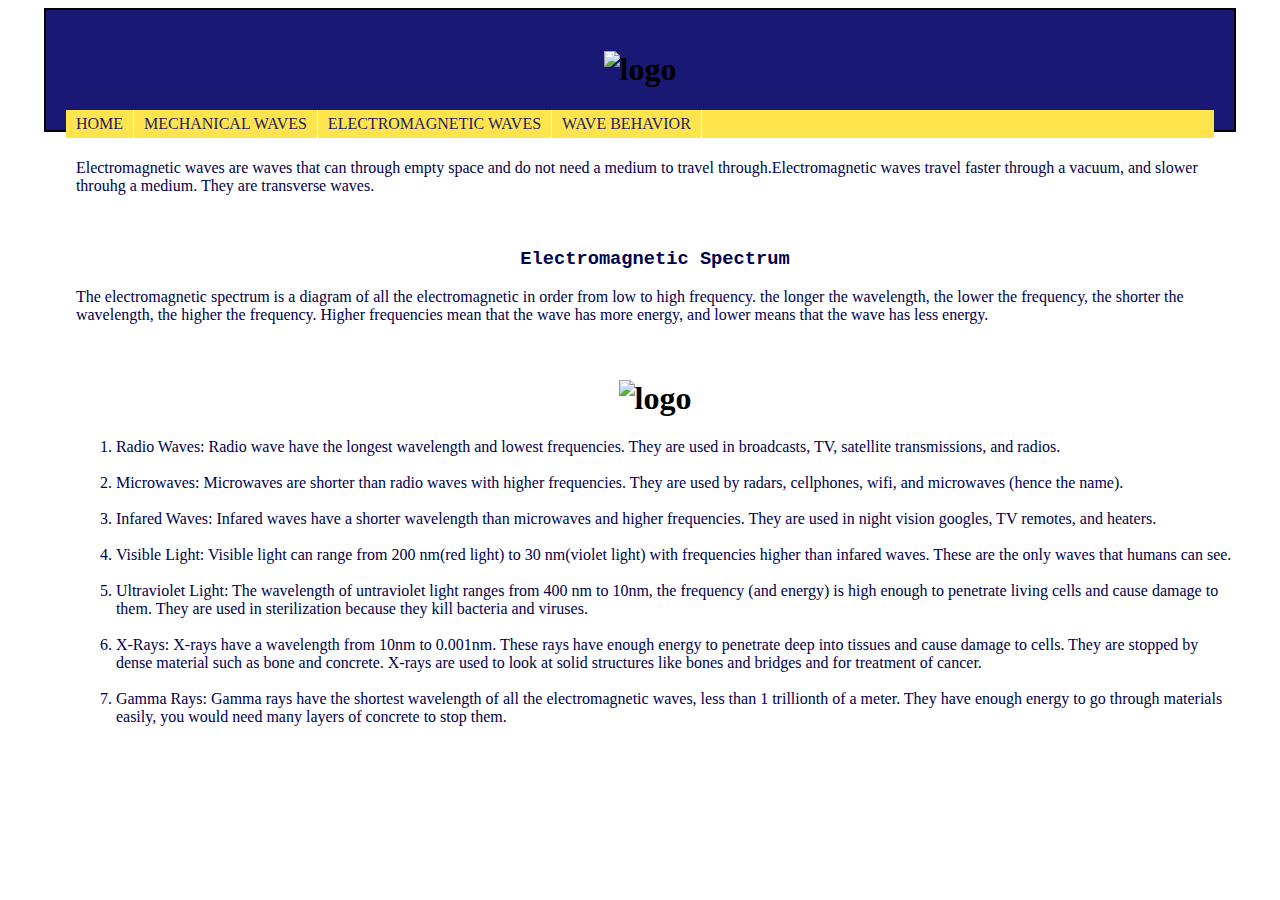
==== electro.html @ 7dc661f9 "Added project files" ====
<!DOCTYPE html>
<html lang = "en" dir="ltr">
  <head>
    <meta charset = "utf-8">
    <link rel ="stylesheet" href="waves.css">
    <title>Waves</title>
  </head>
  <body>
    <div id ="wrapper">
<header>
  <h1><img src="images/wave2.png" alt="logo" height="100" width="300"></h1>
 <nav>
   <ul>
     <li><a href="waves.html">HOME</a></li>
      <li><a href="mechanical.html">MECHANICAL WAVES</a></li>
      <li><a href="electro.html">ELECTROMAGNETIC WAVES</a></li>
      <li><a href="wavebehavior.html">WAVE BEHAVIOR</a></li>
    </ul>
  </nav>
</header>
<div id = "content">
  <p>Electromagnetic waves are waves that can through empty space and
    do not need a medium to travel through.Electromagnetic waves
     travel faster through a vacuum, and slower throuhg a medium.
   They are transverse waves.</p>
   <br>
     <h3>Electromagnetic Spectrum</h3>
     <p>The electromagnetic spectrum is a diagram of all the
        electromagnetic in order from low to high frequency.
         the longer the wavelength, the lower the frequency,
         the shorter the wavelength, the higher the frequency.
         Higher frequencies mean that the wave has more
         energy, and lower means that the wave has less energy.</p>
         <br>
      <h1><img src ="images/spectrum.png" alt ="logo" height = "250" width="700"></h1>
     <ol>
       <li>Radio Waves: Radio wave have the longest wavelength and lowest frequencies.
           They are used in broadcasts, TV, satellite transmissions, and radios.</li><br>
       <li>Microwaves: Microwaves are shorter than radio waves with higher frequencies.
           They are used by radars, cellphones, wifi, and microwaves (hence the name).</li><br>
       <li>Infared Waves: Infared waves have a shorter wavelength than microwaves and
           higher frequencies. They are used in night vision googles, TV remotes,
           and heaters.</li><br>
       <li>Visible Light: Visible light can range from 200 nm(red light) to 30
           nm(violet light) with frequencies higher than infared waves. These
           are the only waves that humans can see.</li><br>
        <li>Ultraviolet Light: The wavelength of untraviolet light ranges from
            400 nm to 10nm, the frequency (and energy) is high enough to
            penetrate living cells and cause damage to them. They are
            used in sterilization because they kill bacteria and viruses.</li><br>
        <li>X-Rays: X-rays have a wavelength from 10nm to 0.001nm. These
            rays have enough energy to penetrate deep into tissues and cause
            damage to cells. They are stopped by dense material such as bone
            and concrete. X-rays are used to look at solid structures like
            bones and bridges and for treatment of cancer.</li><br>
        <li>Gamma Rays: Gamma rays have the shortest wavelength of all
           the electromagnetic waves, less than 1 trillionth of a
           meter. They have enough energy to go through materials easily,
           you would need many layers of concrete to stop them.</li><br>
     </ol>
</div>

    </div>

    </body>
  </html>
---- waves.css ----
header
{
	background: #000066e6;
	padding: 20px;
  margin: 0;}

nav{float: right;
    width: 100%;
    background: #ffe44d;}


nav ul
  {
    margin: 0;
    padding: 0;
  }

nav ul li
  {
    list-style-type: none;
    display: inline;
    text-align: center;
  }

nav li a
  {
    display: block;
    float: left;
    padding: 5px 10px;
    color: #000066e6;
    text-decoration: none;
    border-right: 1px solid #fff;
  }

nav li a:hover { background: #ccad00; }

h1{text-align: center;}

h2{text-align: center;
   font-family: "Lucida Console", "Courier New", cursivecursive;
   color: #00004d;}

h3{text-align: center;
   font-family: "Lucida Console", "Courier New", cursive;
   color: #00004d;}

p{/*font-family: "Lucida Console", cursive;*/
/*font-family:  "Courier New", cursive;*/
/*font-family: "Tohoma", cursive;*/
font-family: "Lucida Console", monspace;
 color:#00004d;}

li{font-family: "Lucida Console", monspace; color:#00004d}

footer{height:auto; border:1px solid;
       background-color:#0a0a3f; font-family: "herculum",
       fantasy; font-size: 30px; color: white;}


#wrapper{border: 2px solid; height:auto;
         width:94%; margin:auto;}

#content{float: left; width: auto;
	       padding: 5px 0; margin: 0 0 0 30px;}

#pictures{height: 350px; width: auto;}

#window{height:300px; width:500px; border:2px;
       background-image:url("images/refl.jpg");
       background-size:100% 100%;
       background-repeat:no-repeat;
       float: left;
       }

#window1{height:300px; width:530px; border:2px;
        background-image:url("images/reflection.png");
        background-size:100% 100%;
        background-repeat:no-repeat;
        float: right;
      }

#window2{height:200px; width:430px; border:2px;
        background-image:url("images/rainbow.png");
        background-size:100% 100%;
        background-repeat:no-repeat;
        margin-left: auto;
        margin-right:auto;
        }

#pictures1{height: 200px; width: auto;}

#window3{height:200px; width:430px; border:2px;
        background-image:url("images/diffrac.png");
        background-size:100% 100%;
        background-repeat:no-repeat;
        margin-left: auto;
        margin-right:auto;
        }

#pictures2{height: 200px; width: auto;}

#window4{height:200px; width:430px; border:2px;
        background-image:url("images/coninter.png");
        background-size:100% 100%;
        background-repeat:no-repeat;
        margin-left: auto;
        margin-right:auto;
        }

#pictures3{height: 200px; width: auto;}

#window5{height:200px; width:430px; border:2px;
        background-image:url("images/destrucinter.png");
        background-size:100% 100%;
        background-repeat:no-repeat;
        margin-left: auto;
        margin-right:auto;
        }

#pictures4{height: 200px; width: auto;}

#window6{height:250px; width:480px; border:2px;
        background-image:url("images/doppler.png");
        background-size:100% 100%;
        background-repeat:no-repeat;
        margin-left: auto;
        margin-right:auto;
        }

#pictures5{height: 200px; width: auto;}

#window7{height:230px; width:480px; border:2px;
        background-image:url("images/resonance.png");
        background-size:100% 100%;
        background-repeat:no-repeat;
        margin-left: auto;
        margin-right:auto;
        }

#pictures6{height: 230px; width: auto;}
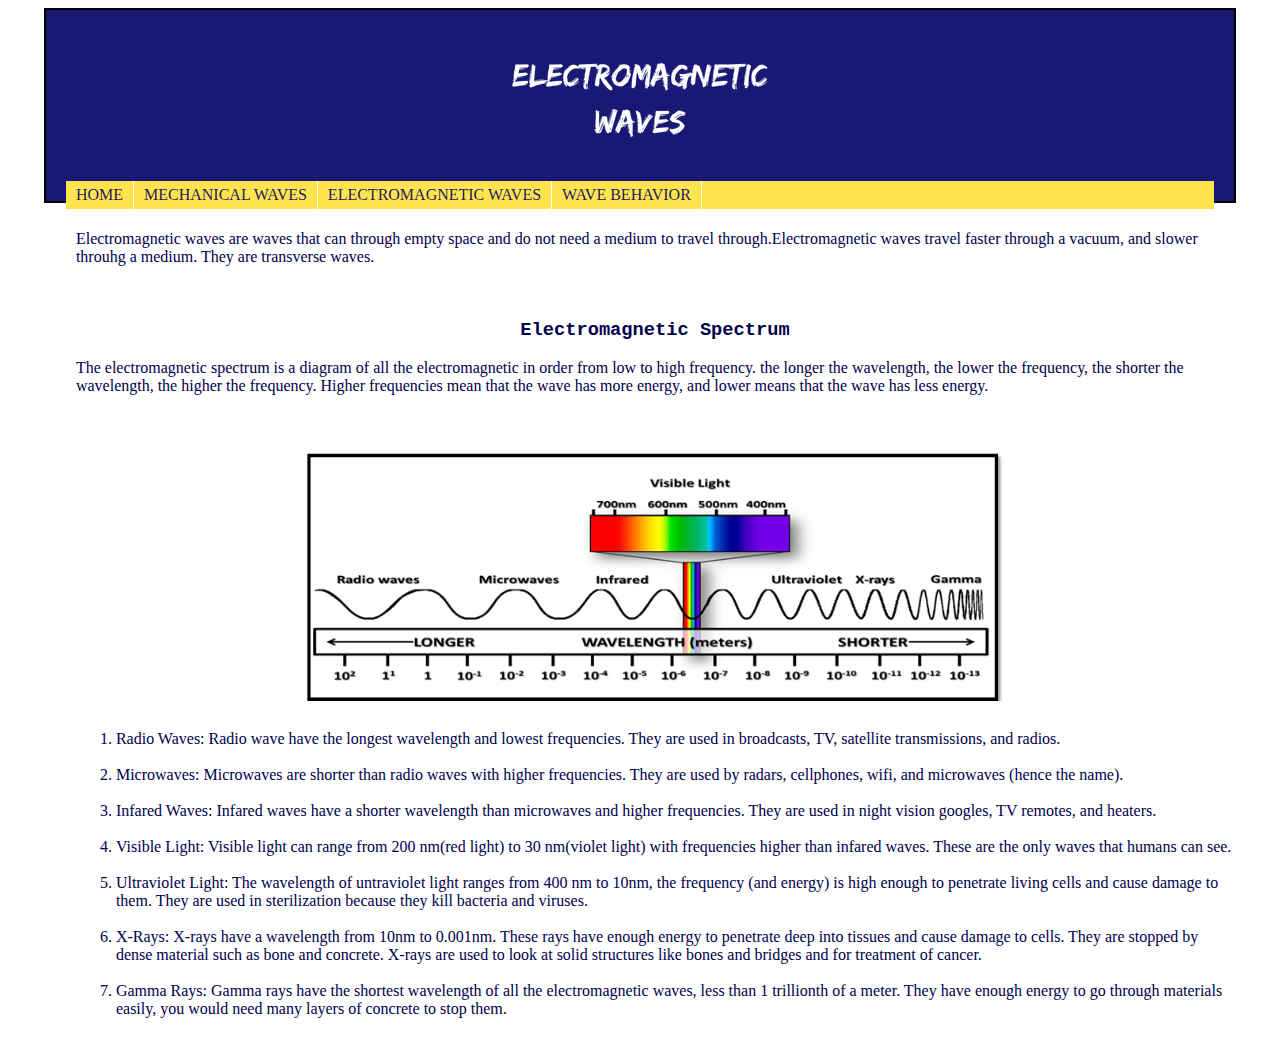
==== commit 0030ead9: "Update electro.html" ====
--- a/electro.html
+++ b/electro.html
@@ -8,7 +8,7 @@
   <body>
     <div id ="wrapper">
 <header>
-  <h1><img src="images/wave2.png" alt="logo" height="100" width="300"></h1>
+  <h1><img src="wave2.png" alt="logo" height="100" width="300"></h1>
  <nav>
    <ul>
      <li><a href="waves.html">HOME</a></li>
@@ -32,7 +32,7 @@
          Higher frequencies mean that the wave has more
          energy, and lower means that the wave has less energy.</p>
          <br>
-      <h1><img src ="images/spectrum.png" alt ="logo" height = "250" width="700"></h1>
+      <h1><img src ="spectrum.png" alt ="logo" height = "250" width="700"></h1>
      <ol>
        <li>Radio Waves: Radio wave have the longest wavelength and lowest frequencies.
            They are used in broadcasts, TV, satellite transmissions, and radios.</li><br>
